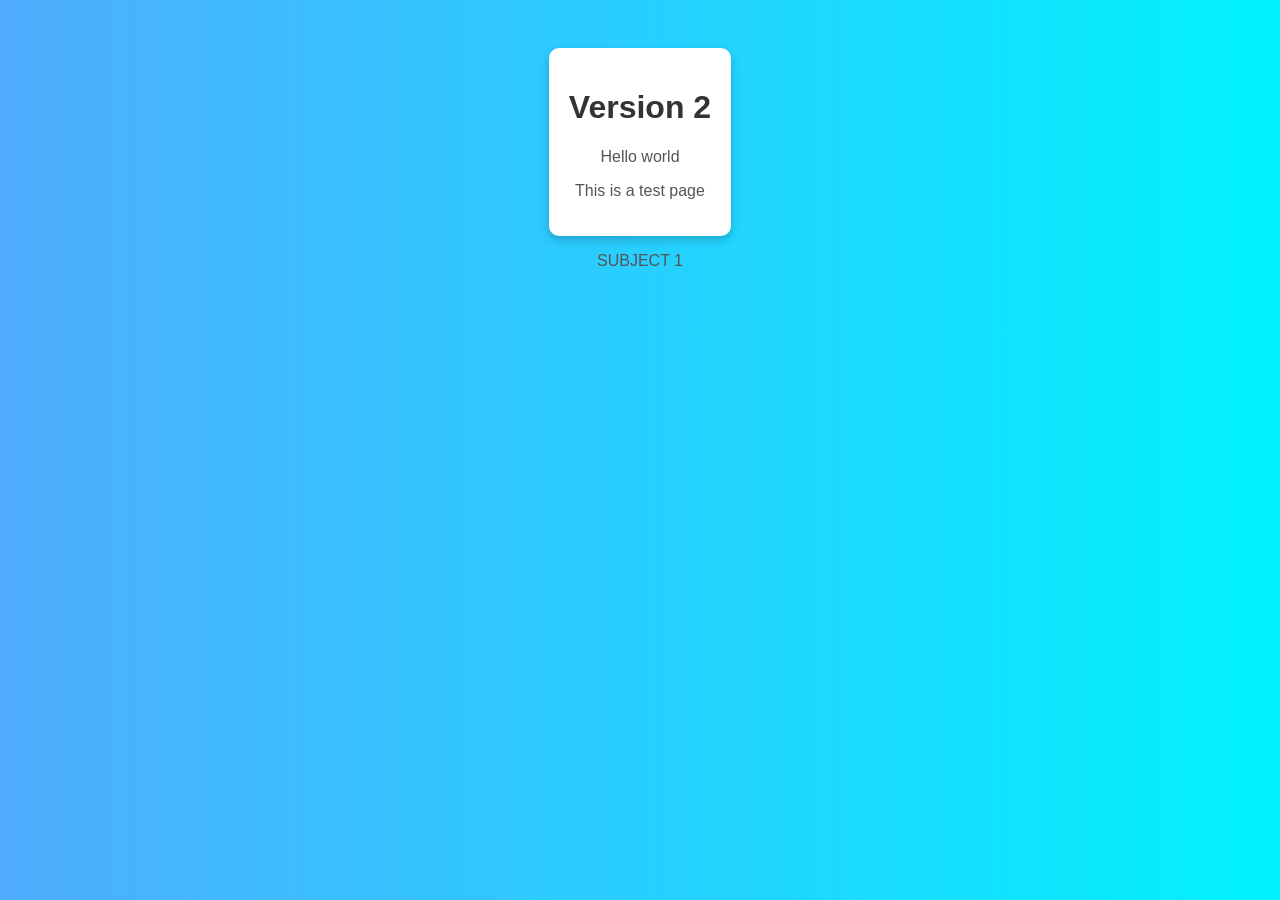
==== test.html @ 52c5a89e "Initial commit" ====
<!DOCTYPE html>
<html>

<head>
    <title>Test Page</title>
    <style>
        body {
            font-family: Arial;
            background: linear-gradient(to right, #4facfe, #00f2fe);
            text-align: center;
            padding: 40px;
        }

        .box {
            background: white;
            padding: 20px;
            border-radius: 10px;
            display: inline-block;
            box-shadow: 0 4px 10px rgba(0, 0, 0, 0.2);
        }

        h1 {
            color: #333;
        }

        p {
            color: #555;
        }
    </style>
</head>

<body>

    <div class="box">
        <h1>Version 2</h1>
        <p>Hello world</p>
        <p>This is a test page</p>
    </div>

</body>

</html>
<p>SUBJECT 1</p>
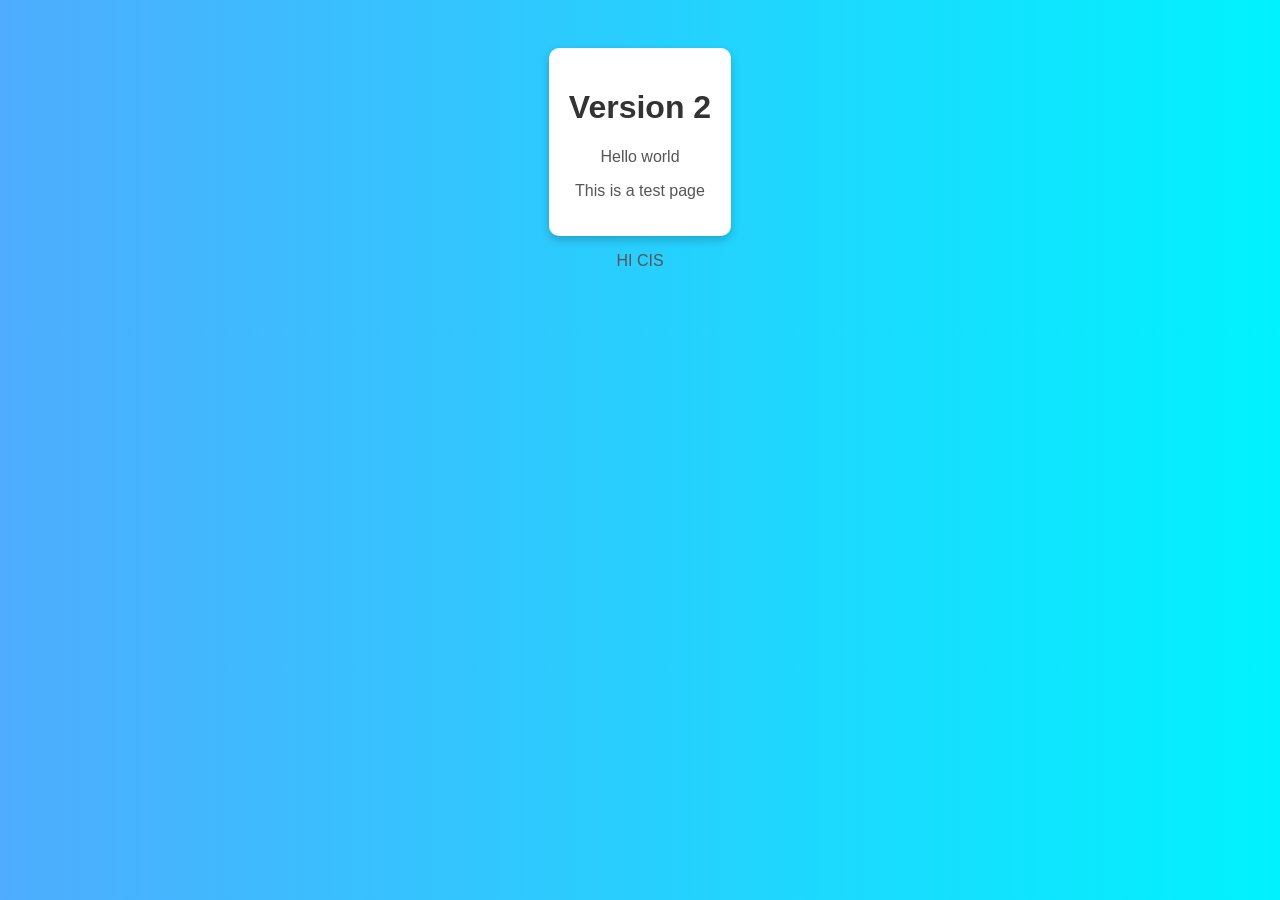
==== commit 03205082: "Configure Vercel deployment and app changes" ====
--- a/test.html
+++ b/test.html
@@ -40,4 +40,4 @@
 </body>
 
 </html>
-<p>SUBJECT 1</p>+<p>HI CIS</p>
